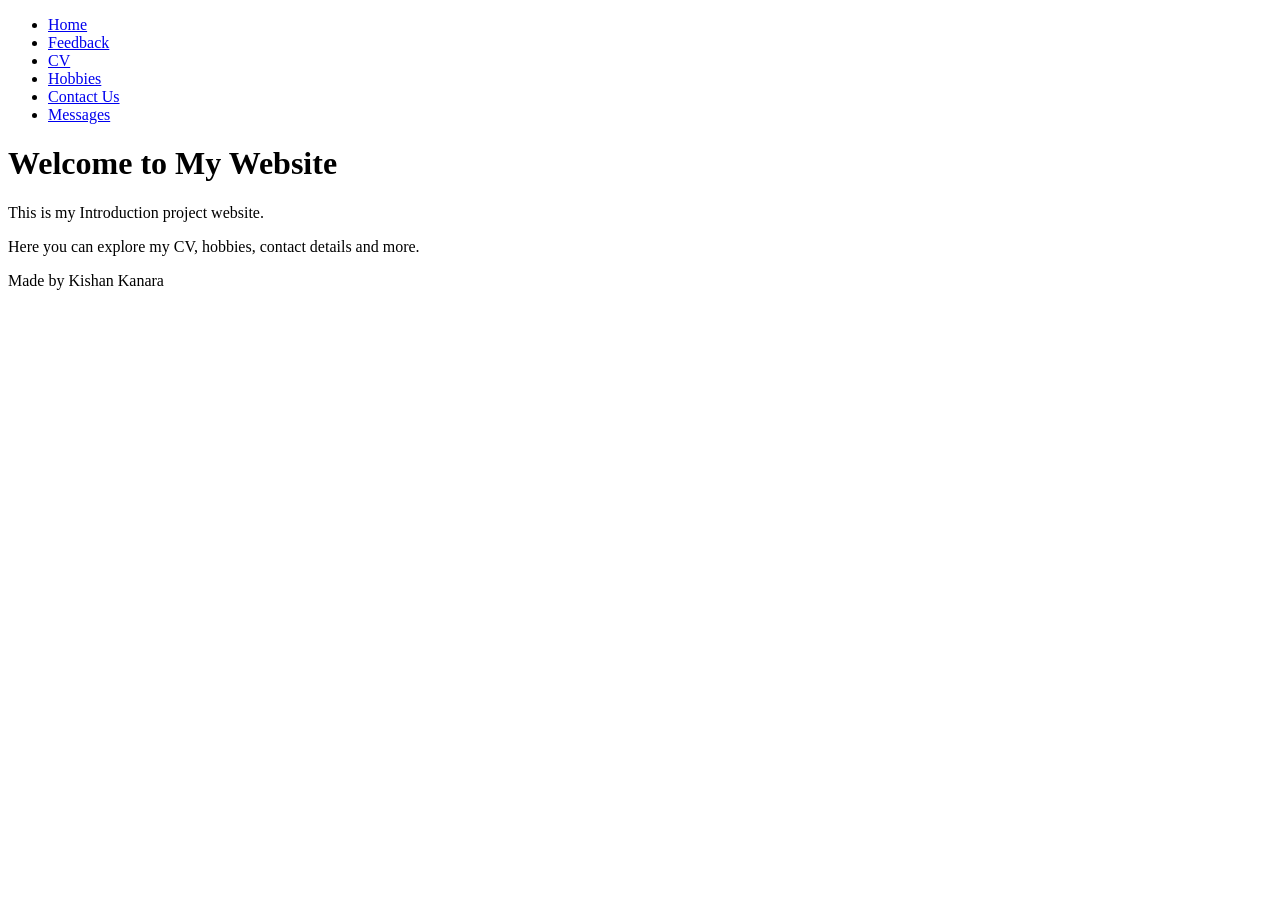
==== index.html @ 11d93baf "Add files via upload" ====
<!DOCTYPE html>
<html>

<head>
    <title>Home - Introduction</title>
    <link rel="stylesheet" href="css/style.css">
</head>

<body>

    <nav>
        <ul>
            <li><a href="index.html">Home</a></li>
            <li><a href="feedback.html">Feedback</a></li>
            <li><a href="cv.html">CV</a></li>
            <li><a href="hobbies.html">Hobbies</a></li>
            <li><a href="contactUs.html">Contact Us</a></li>
            <li><a href="messages.html">Messages</a></li>
        </ul>
    </nav>

    <div class="container">
        <h1>Welcome to My Website</h1>
        <p>This is my Introduction project website.</p>
        <p>Here you can explore my CV, hobbies, contact details and more.</p>
    </div>

    <footer>
        <p>Made by Kishan Kanara</p>
    </footer>

</body>

</html>
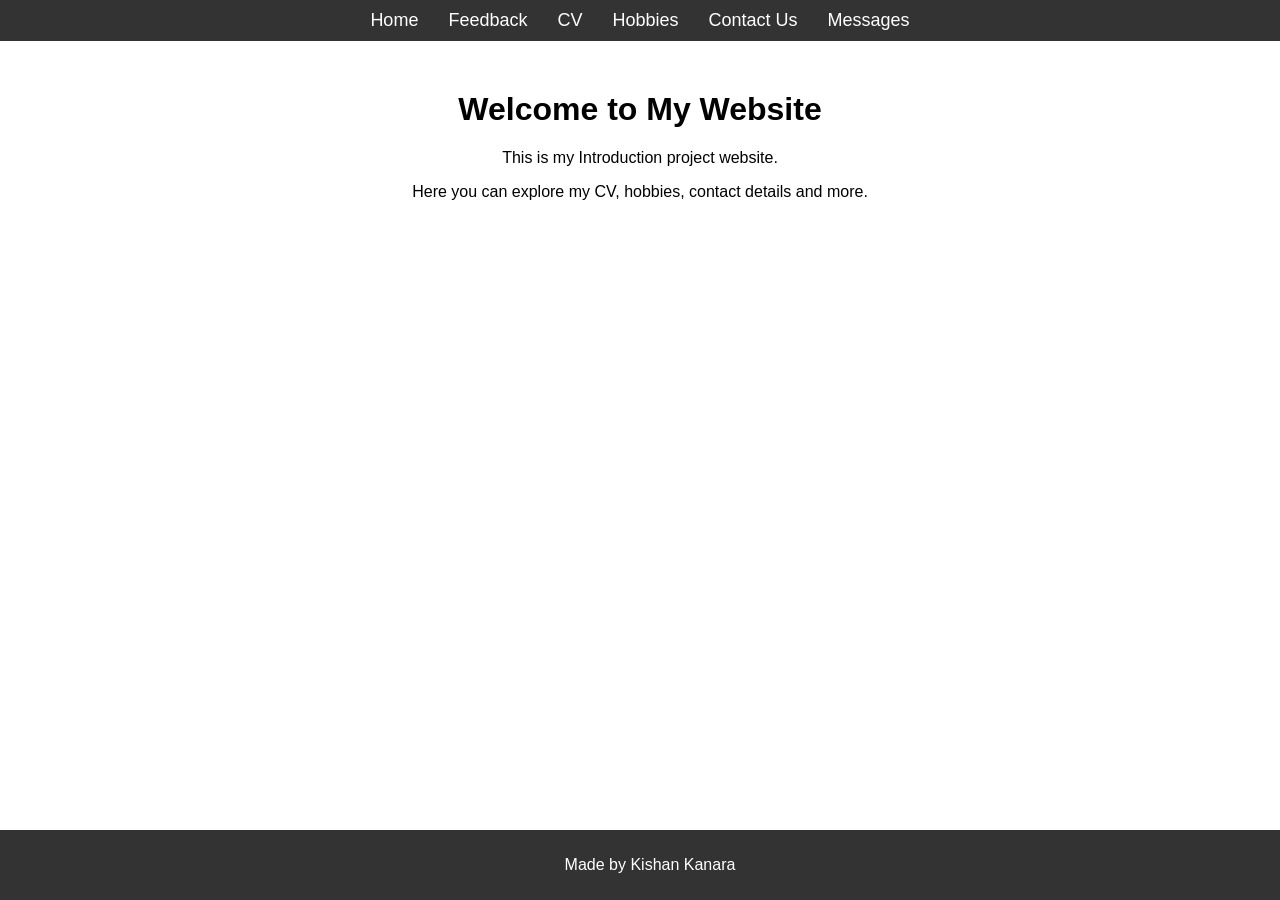
==== commit 1a92ec90: "Update index.html" ====
--- a/index.html
+++ b/index.html
@@ -31,4 +31,4 @@
 
 </body>
 
-</html>+</html> 
--- a/css/style.css
+++ b/css/style.css
@@ -0,0 +1,47 @@
+body {
+    margin: 0;
+    font-family: Arial;
+
+}
+
+nav {
+    background-color: #333;
+    padding: 10px;
+}
+
+nav ul {
+    list-style: none;
+    display: flex;
+    justify-content: center;
+    margin: 0;
+    padding: 0;
+}
+
+nav ul li {
+    margin: 0 15px;
+}
+
+nav ul li a {
+    color: white;
+    text-decoration: none;
+    font-size: 18px;
+}
+
+nav ul li a:hover {
+    color: yellow;
+}
+
+.container {
+    text-align: center;
+    margin: 50px;
+}
+
+footer {
+    background-color: #333;
+    color: white;
+    text-align: center;
+    padding: 10px;
+    position: fixed;
+    bottom: 0;
+    width: 100%;
+}
